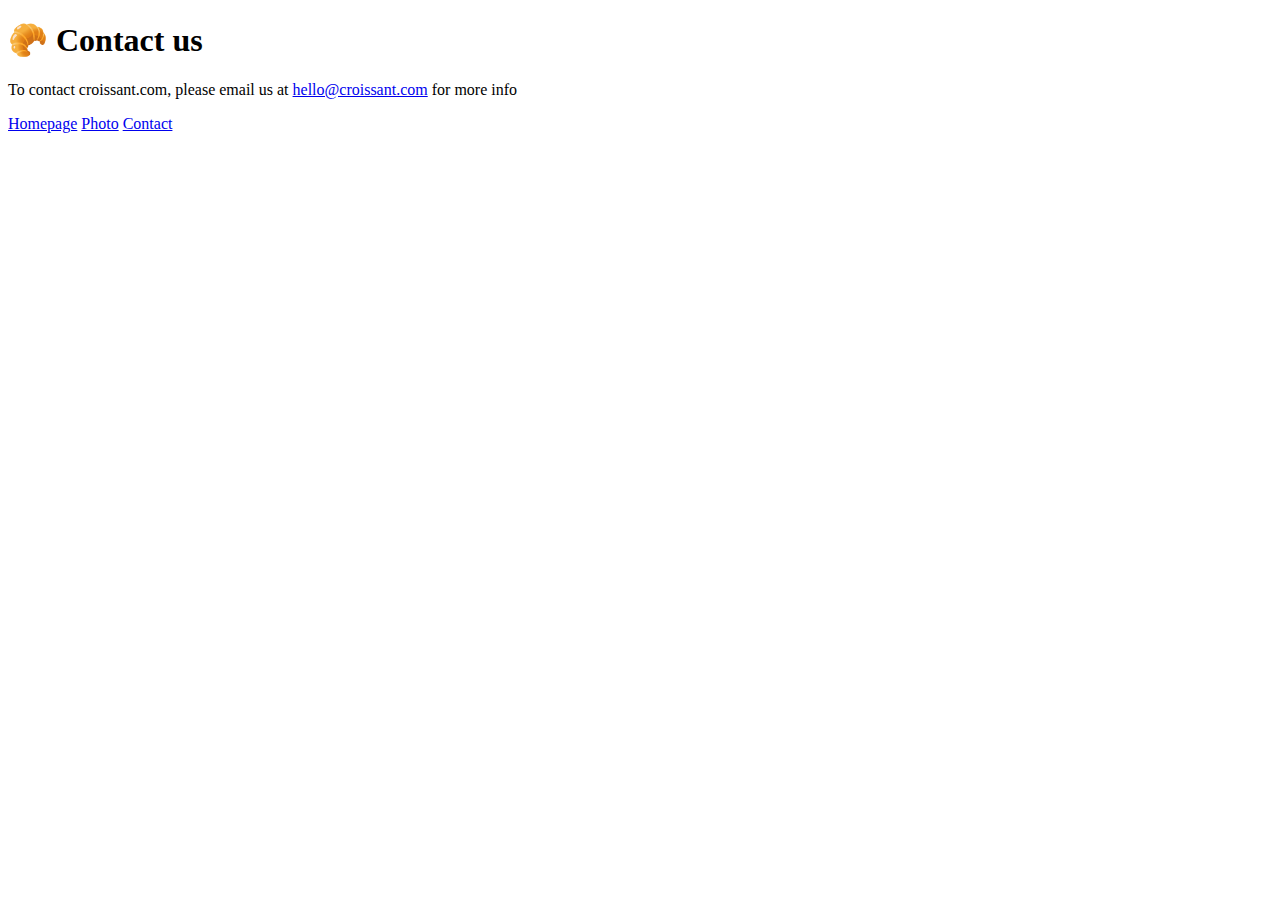
==== contact.html @ d9cf21bc "Created basic structure of the pages" ====
<!DOCTYPE html>
<html lang="en">
  <head>
    <meta charset="UTF-8" />
    <meta http-equiv="X-UA-Compatible" content="IE=edge" />
    <meta name="viewport" content="width=device-width, initial-scale=1.0" />
    <link rel="stylesheet" href="/src/styles.css" />
    <title>Document</title>
  </head>
  <body>
    <h1>🥐 Contact us</h1>
    <p>
      To contact croissant.com, please email us at
      <a href="mailto:hello@croissant.com">hello@croissant.com</a> for more info
    </p>
    <a href="/">Homepage</a>
    <a href="/photo.html">Photo</a>
    <a href="/contact.html">Contact</a>
  </body>
</html>
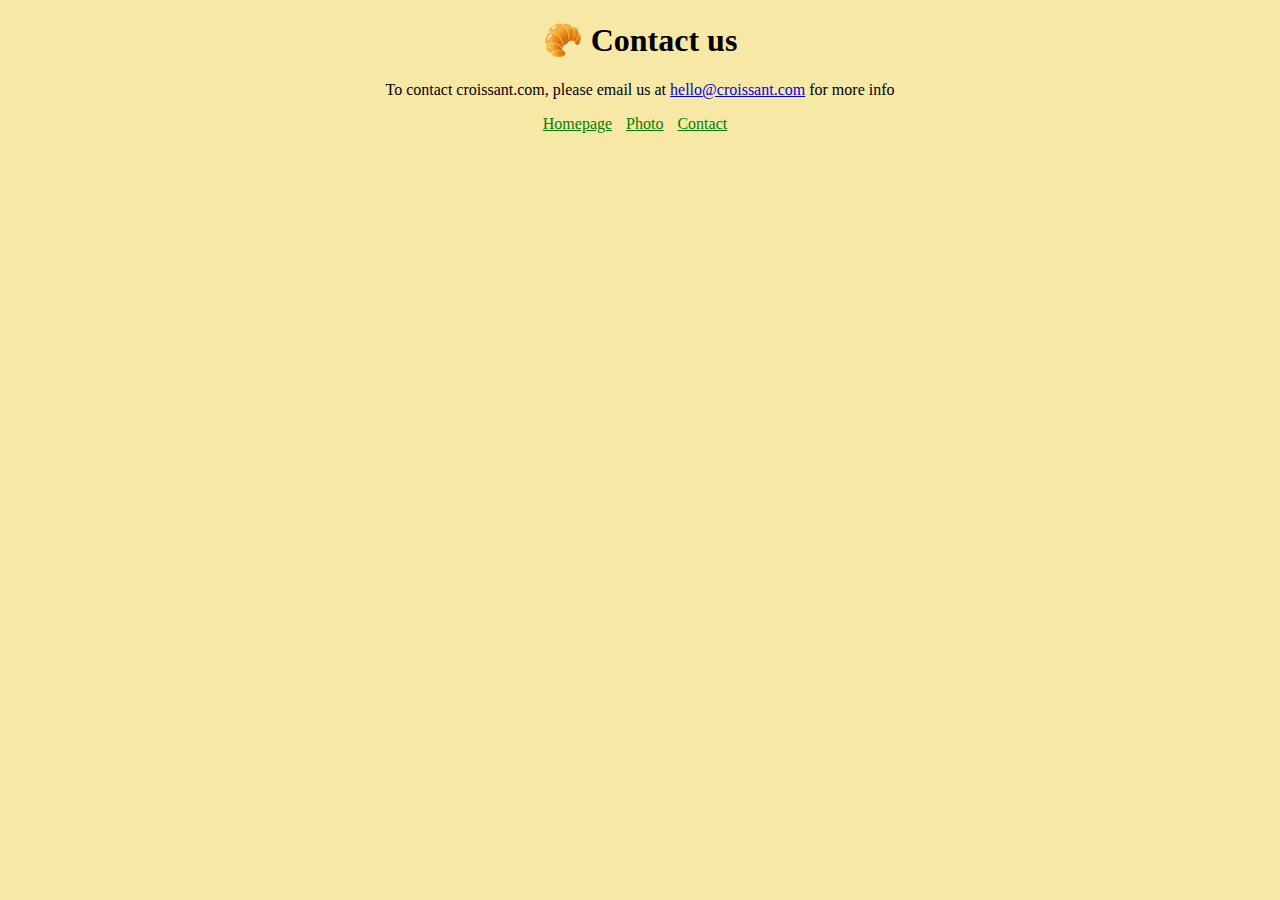
==== commit 796d1945: "Added CSS and link styling" ====
--- a/contact.html
+++ b/contact.html
@@ -13,8 +13,10 @@
       To contact croissant.com, please email us at
       <a href="mailto:hello@croissant.com">hello@croissant.com</a> for more info
     </p>
-    <a href="/">Homepage</a>
-    <a href="/photo.html">Photo</a>
-    <a href="/contact.html">Contact</a>
+    <div class="links">
+      <a href="/">Homepage</a>
+      <a href="/photo.html">Photo</a>
+      <a href="/contact.html">Contact</a>
+    </div>
   </body>
 </html>
--- a/src/styles.css
+++ b/src/styles.css
@@ -0,0 +1,16 @@
+body {
+  background-color: #f8e8a6;
+}
+h1 {
+  text-align: center;
+}
+p {
+  text-align: center;
+}
+.links {
+  text-align: center;
+}
+.links a {
+  color: green;
+  margin-right: 10px;
+}
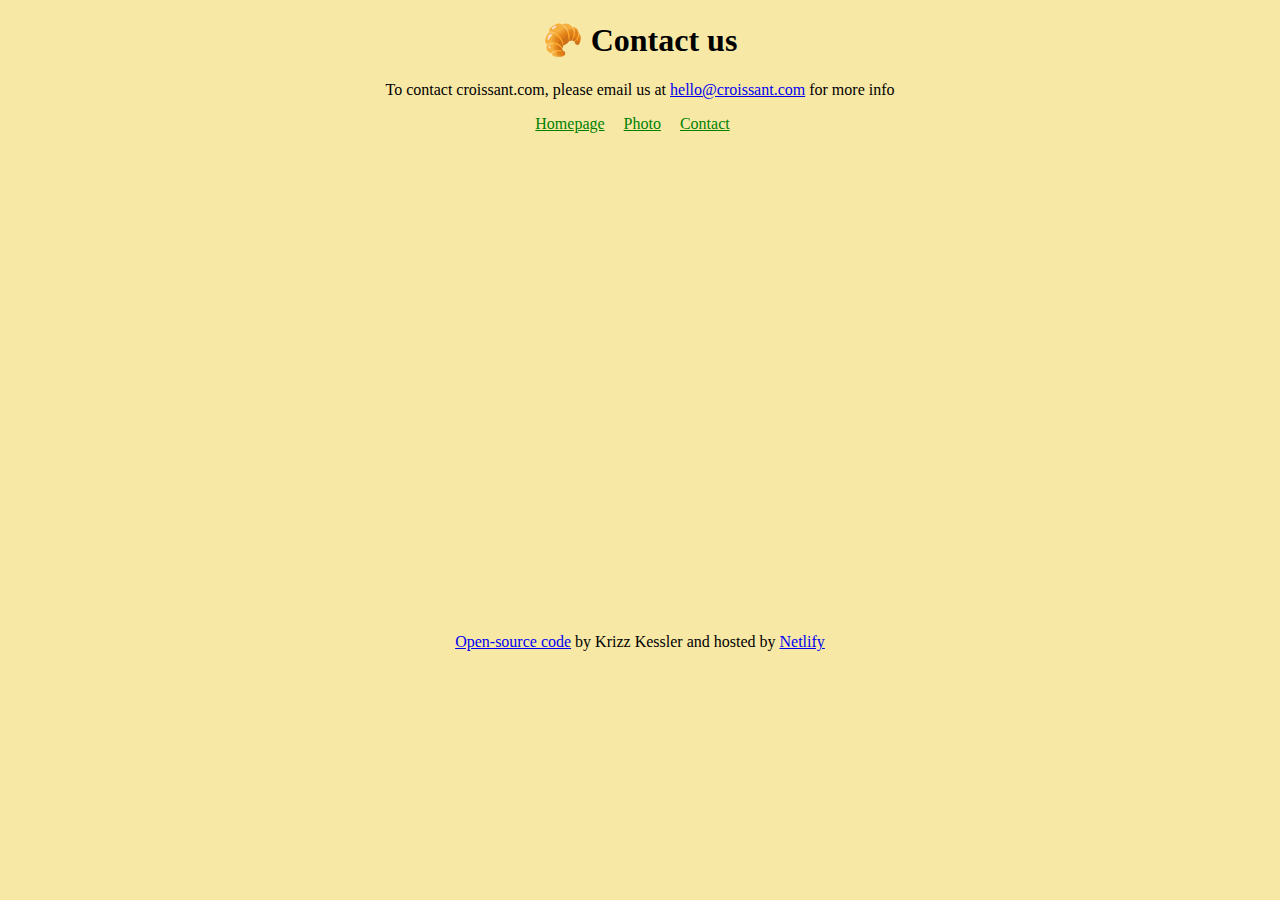
==== commit 5507468d: "Added footer to the page" ====
--- a/contact.html
+++ b/contact.html
@@ -18,5 +18,10 @@
       <a href="/photo.html">Photo</a>
       <a href="/contact.html">Contact</a>
     </div>
+    <footer>
+      <a href="http://https://github.com/Krizz1103">Open-source code</a> by
+      Krizz Kessler and hosted by
+      <a href="http://https://www.netlify.com/">Netlify</a>
+    </footer>
   </body>
 </html>
--- a/src/styles.css
+++ b/src/styles.css
@@ -4,7 +4,17 @@
 h1 {
   text-align: center;
 }
+img {
+  max-width: 100%;
+  display: block;
+  border-radius: 10px;
+  margin: 30px auto;
+}
 p {
+  text-align: center;
+}
+footer {
+  margin-top: 500px;
   text-align: center;
 }
 .links {
@@ -12,5 +22,5 @@
 }
 .links a {
   color: green;
-  margin-right: 10px;
+  margin-right: 15px;
 }
